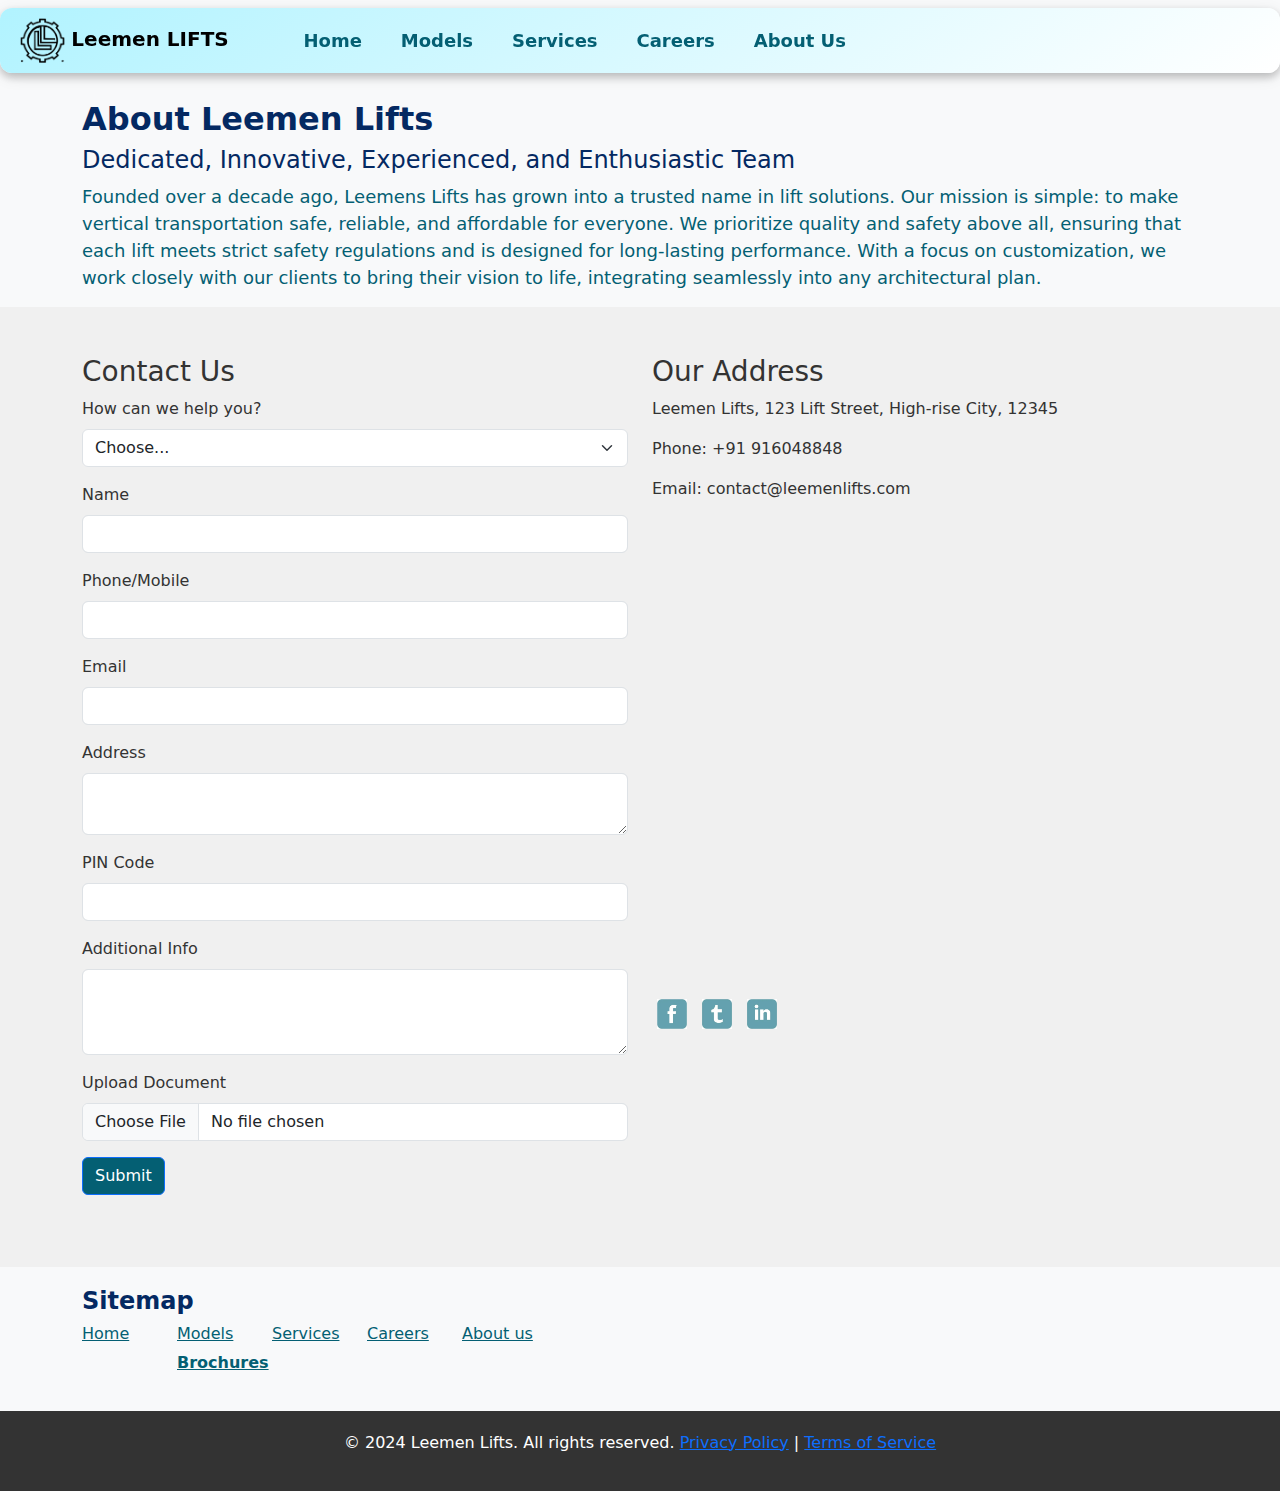
==== about_us/aboutus.html @ fea9c51a "first" ====
<!DOCTYPE html>
<html lang="en">
<head>
    <meta charset="UTF-8">
    <meta name="viewport" content="width=device-width, initial-scale=1.0">
    <title>Leemen Lifts - About Us</title>
    <link href="https://cdn.jsdelivr.net/npm/bootstrap@5.3.0-alpha1/dist/css/bootstrap.min.css" rel="stylesheet">
    <link rel="stylesheet" href="aboutus_styles.css">
</head>
<body>

<!-- Navbar -->
<div class="container-fluid">
    <nav class="navbar navbar-expand-lg navbar-light fixed-top">
        <a class="navbar-brand" href="../index.html">
            <img src="../home/images/leemen_logo.png" alt="Leemen Lifts Logo" width="45" height="45"> 
            <strong>Leemen LIFTS</strong>
        </a>
        <button class="navbar-toggler" type="button" data-toggle="collapse" data-target="#navbarNav" aria-controls="navbarNav" aria-expanded="false" aria-label="Toggle navigation">
            <span class="navbar-toggler-icon"></span>
        </button>
        <div class="collapse navbar-collapse justify-content-between" id="navbarNav">
            <ul class="navbar-nav">
                <li id="qwerty" class="nav-item active"><a class="nav-link" href="../index.html">Home</a></li>
                <li class="nav-item"><a class="nav-link" href="../models/models.html">Models</a></li>
                <li class="nav-item"><a class="nav-link" href="../services/services.html">Services</a></li>
                <li class="nav-item"><a class="nav-link" href="../careers/careers.html">Careers</a></li>
                <li class="nav-item"><a class="nav-link" href="aboutus.html">About Us</a></li>
            </ul>
        </div>
    </nav>
</div>

<!-- Jumbotron Section -->
<div class="container">
    <div class="col-md-12">
        <div class="h-100 bg-light jumbotron-margin">
            <h2 id="home_jumbotron_head"><strong>About Leemen Lifts</strong></h2>
            <h4 id="home_jumbotron_head">Dedicated, Innovative, Experienced, and Enthusiastic Team</h4>
            <p id="home_jumbotron_para">Founded over a decade ago, Leemens Lifts has grown into a trusted name in 
                lift solutions. Our mission is simple: to make vertical transportation safe, reliable, and affordable 
                for everyone. We prioritize quality and safety above all, ensuring that each lift meets strict safety 
                regulations and is designed for long-lasting performance. With a focus on customization, we work closely 
                with our clients to bring their vision to life, integrating seamlessly into any architectural plan.</p>
            <!-- <button class="btn btn-outline-secondary" type="button">Example button</button> -->
        </div>
    </div>
</div>


<!-- Contact and Address Section -->
<section class="aboutus-section py-5">
    <div class="container">
        <div class="row">
            <!-- Contact Form Part -->
            <div class="col-12 col-md-6 mb-4" style="margin-bottom: 50px;">
                <h3>Contact Us</h3>
                <form id="contact-form">
                    <div class="mb-3">
                        <label for="helpSelect" class="form-label">How can we help you?</label>
                        <select class="form-select" id="helpSelect" name="help">
                            <option selected>Choose...</option>
                            <option value="Product">Product</option>
                            <option value="Service">Service</option>
                            <option value="Career">Career</option>
                        </select>
                    </div>
                    
                    <!-- Dynamic Fields Area -->
                    <div id="dynamic-fields"></div>
                    
                    <!-- Additional Input Fields -->
                    <div class="mb-3">
                        <label for="name" class="form-label">Name</label>
                        <input type="text" class="form-control" id="name" name="name" required>
                    </div>
                    <div class="mb-3">
                        <label for="phone" class="form-label">Phone/Mobile</label>
                        <input type="text" class="form-control" id="phone" name="phone" required>
                    </div>
                    <div class="mb-3">
                        <label for="email" class="form-label">Email</label>
                        <input type="email" class="form-control" id="email" name="email" required>
                    </div>
                    <div class="mb-3">
                        <label for="address" class="form-label">Address</label>
                        <textarea class="form-control" id="address" name="address" rows="2"></textarea>
                    </div>
                    <div class="mb-3">
                        <label for="pincode" class="form-label">PIN Code</label>
                        <input type="text" class="form-control" id="pincode" name="pincode" required>
                    </div>
                    <div class="mb-3">
                        <label for="additional-info" class="form-label">Additional Info</label>
                        <textarea class="form-control" id="additional-info" name="additional-info" rows="3"></textarea>
                    </div>
                    <div class="mb-3">
                        <label for="document" class="form-label">Upload Document</label>
                        <input type="file" class="form-control" id="document" name="document">
                    </div>
                    <button id="submit-btn" type="button" class="btn btn-primary submit-btn">Submit</button>
                </form>
            </div>


            <!-- Address and Map Part -->
            <div class="col-12 col-md-6 mb-4">
                <h3>Our Address</h3>
                <p>Leemen Lifts, 123 Lift Street, High-rise City, 12345</p>
                <p>Phone: +91 916048848</p>
                <p>Email: contact@leemenlifts.com</p>
                <div class="map-container mb-3">
                    <!-- Embed Google Map (Replace with actual map link) -->
                    <iframe src="https://www.google.com/maps/embed?pb=!1m18!1m12!1m3!1d876.23403518415!2d78.56811485016333!3d17.482014937446845!2m3!1f0!2f0!3f0!3m2!1i1024!2i768!4f13.1!3m3!1m2!1s0x3bcb9d8caacc9017%3A0xc1a0b2d2fdf9b280!2sAkash%20Heights!5e0!3m2!1sen!2sin!4v1731351897950!5m2!1sen!2sin" 
                    width="600" height="450" style="border:0;" allowfullscreen="" loading="lazy" referrerpolicy="no-referrer-when-downgrade"></iframe>
                </div>
                <!-- Social Media Icons -->
                <div class="social-icons">
                    <a href="#"><img src="images/facebook.png" alt="Facebook"></a>
                    <a href="#"><img src="images/twitter.png" alt="Twitter"></a>
                    <a href="#"><img src="images/linkedin.png" alt="LinkedIn"></a>
                </div>
            </div>
        </div>
    </div>
</section>

<!-- Sitemap -->
<div class="sitemap">
    <div class="container">
        <h4>Sitemap</h4>
        <div class="row">

            <div class="col-md-1">
                <a href="../index.html"><h6>Home</h6></a>                
            </div>

            <div class="col-md-1">
                <a href="../models/models.html"><h6>Models</h6></a>
                <ul>
                    <li><a href="../brochures/brochures.html">Brochures</a></li>
                </ul>
            </div>

            <div class="col-md-1">
                <a href="../services/services.html"><h6>Services</h6></a>
            </div>

            <div class="col-md-1">
                <a href="../careers/careers.html"><h6>Careers</h6></a>
            </div>

            <div class="col-md-1">
                <a href="aboutus.html"><h6>About us</h6></a>
            </div>
        </div>
    </div>
</div>

<!-- Footer -->
<footer class="footer text-center">
    <div class="container">
        <p>&copy; 2024 Leemen Lifts. All rights reserved.
        <a href="#">Privacy Policy</a> | <a href="#">Terms of Service</a></p>
    </div>
</footer>

<script src="https://code.jquery.com/jquery-3.5.1.min.js"></script>
<script src="aboutus_script.js"></script>
<script src="https://cdn.jsdelivr.net/npm/bootstrap@5.3.0-alpha1/dist/js/bootstrap.bundle.min.js"></script>
</body>
</html>
---- about_us/aboutus_styles.css ----
/* General styling */
body {
    background-color: #f8f9fa;
    color: #333;
}










/* Navbar styling */
.navbar {
    border-radius: 12px; /* Rounded corners */
    box-shadow: 0px 4px 8px rgba(0, 0, 0, 0.2), 0px 4px 15px rgba(0, 0, 0, 0.1); /* 3D shadow effect */
    background: linear-gradient(145deg,  #b1f3ff, #ffffff); /* Subtle gradient for depth */
    padding: 5px 20px; /* Adds space around the navbar for emphasis */
    margin-top: 8px;
}

.navbar-nav {
    align-items: center;
    margin-left: 5%;
    margin-right: 40%;
    width: 100%;
    justify-content: space-between;
    position: sticky;
}

.navbar-nav .nav-link {
    color: #045f73;
    font-size: large;
    font-weight: bold;
    padding: 8px 16px;
    border-radius: 8px;
    transition: background-color 0.2s, color 0.2s;
}

.navbar-nav .nav-link:hover {
    color: darkred; /* Optional: darkens color when hovered */
}







/* Jumbotron styling */

.jumbotron-margin {
    /* background-image: url(../home/images/background_jumbotron.jpg); */
    /* background: linear-gradient(145deg, #ffffff, #b1f1ff); 
    background-size: cover;
    background-position: center;
    background-repeat: no-repeat;
    color: #fff; 
    border-radius: 8px; */
    margin-top: 100px;
}


#home_jumbotron_head {
    color: #042962;
}
#home_jumbotron_para {
    color: #045f73;
    font-size: large;
}








#submit-btn {
    background-color: #045f73;
}







/* About Us section styling */
.aboutus-section {
    background-color: #f0f0f0;
    padding: 40px 0;
}

.map-container {
    margin-top: 20px;
}

/* Social icons */
.social-icons img {
    width: 30px;
    margin: 5px;
}











/* Sitemap and Footer styling (same as homepage) */

.sitemap {
    padding: 20px 0;
    color: #555;
}

.sitemap ul {
    list-style-type: none;
    padding: 0;
}

.sitemap ul:hover {
    color: darkred; /* Optional: darkens color when hovered */
}

.sitemap h4 {
    font-weight: bold;
    color: #042962;
}

.sitemap a {
    font-weight: bold;
    color: #045f73;
}

.sitemap a:hover {
    font-weight: bold;
    color: darkred;
}






.footer {
    background-color: #333;
    color: #fff;
    padding: 20px 0;
}
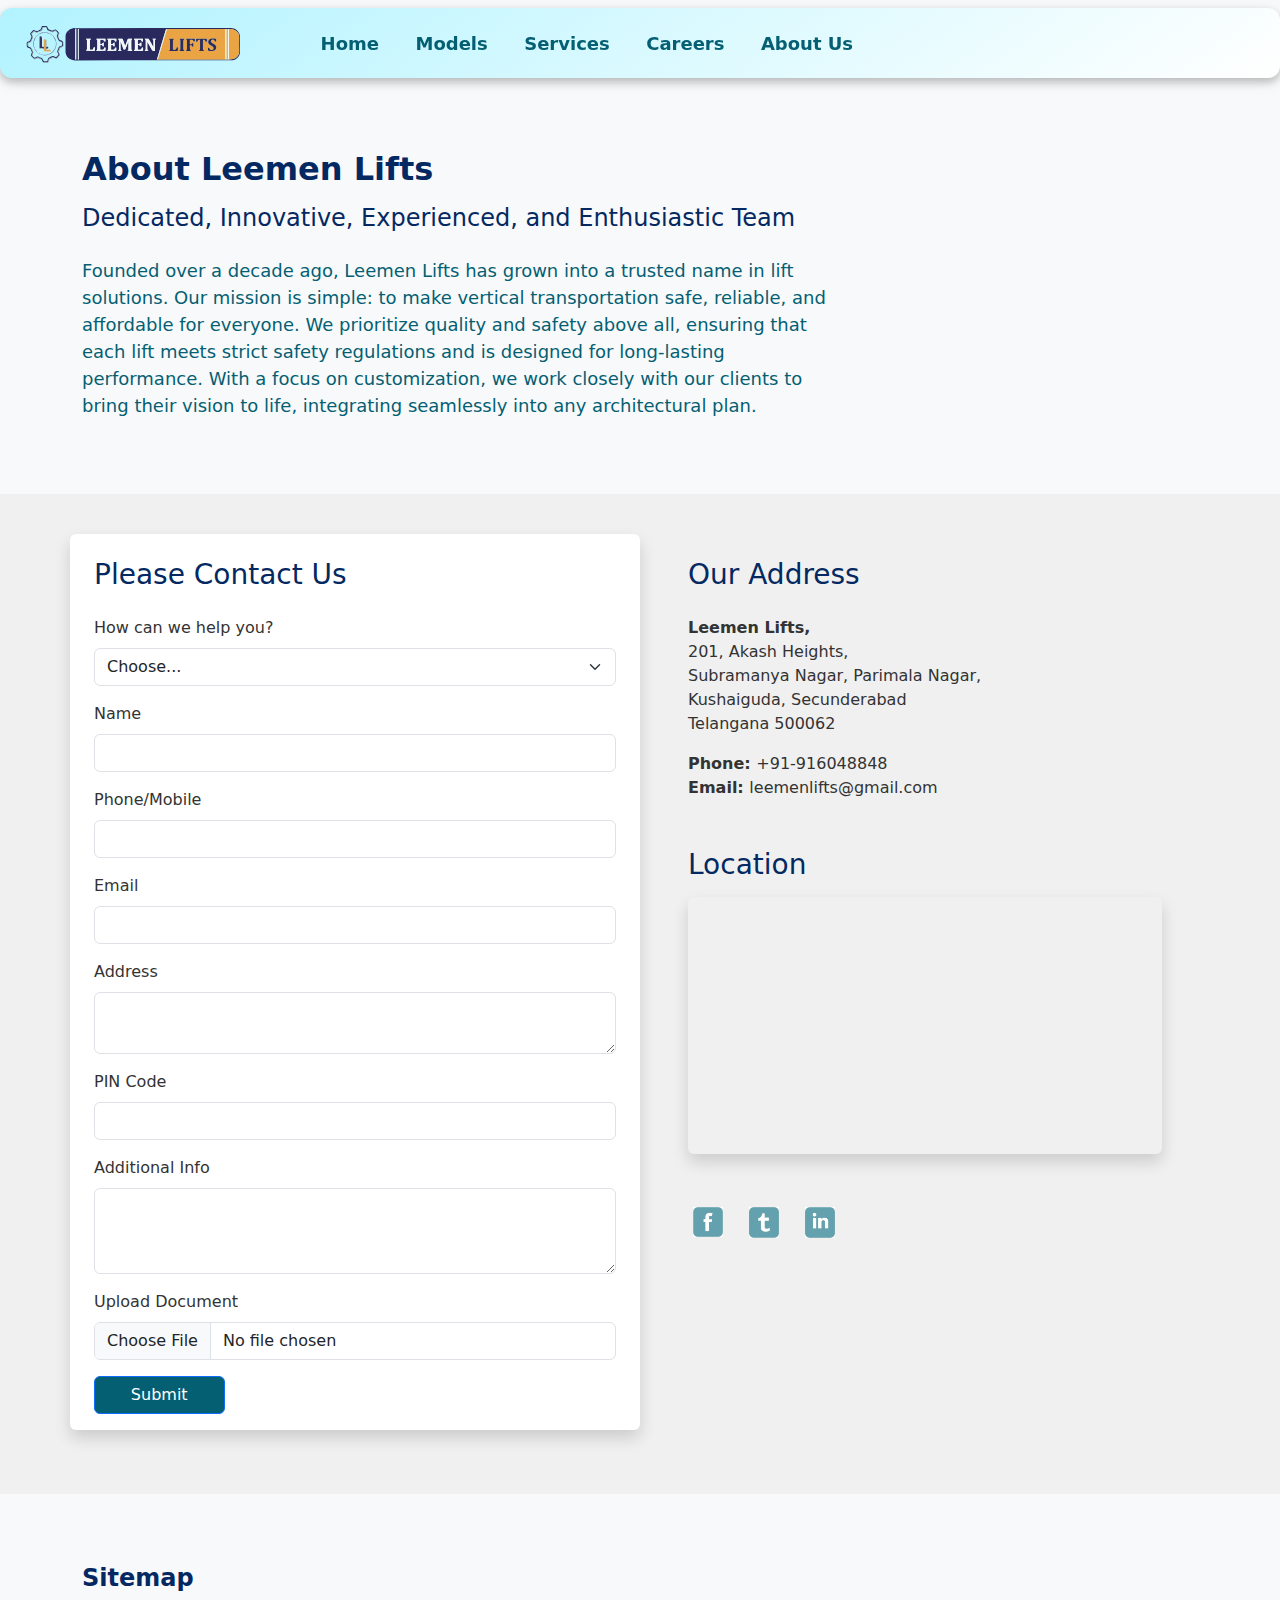
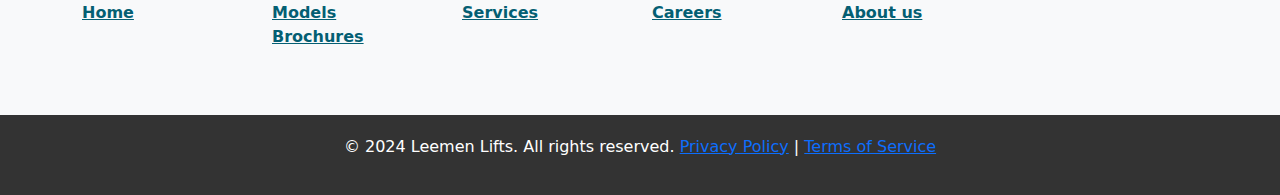
==== commit aacc8d40: "V1" ====
--- a/about_us/aboutus.html
+++ b/about_us/aboutus.html
@@ -4,6 +4,7 @@
     <meta charset="UTF-8">
     <meta name="viewport" content="width=device-width, initial-scale=1.0">
     <title>Leemen Lifts - About Us</title>
+    <link rel="icon" type="image/x-icon" href="../home/images/favicon.svg">
     <link href="https://cdn.jsdelivr.net/npm/bootstrap@5.3.0-alpha1/dist/css/bootstrap.min.css" rel="stylesheet">
     <link rel="stylesheet" href="aboutus_styles.css">
 </head>
@@ -11,12 +12,11 @@
 
 <!-- Navbar -->
 <div class="container-fluid">
-    <nav class="navbar navbar-expand-lg navbar-light fixed-top">
-        <a class="navbar-brand" href="../index.html">
-            <img src="../home/images/leemen_logo.png" alt="Leemen Lifts Logo" width="45" height="45"> 
-            <strong>Leemen LIFTS</strong>
+    <nav class="navbar navbar-expand-lg navbar-light bg-light fixed-top">
+        <a class="navbar-brand" href="index.html">
+            <img src="../home/images/lllogo.svg" alt="Leemen Lifts Logo" height="50">
         </a>
-        <button class="navbar-toggler" type="button" data-toggle="collapse" data-target="#navbarNav" aria-controls="navbarNav" aria-expanded="false" aria-label="Toggle navigation">
+        <button class="navbar-toggler" type="button" data-bs-toggle="collapse" data-bs-target="#navbarNav" aria-controls="navbarNav" aria-expanded="false" aria-label="Toggle navigation">
             <span class="navbar-toggler-icon"></span>
         </button>
         <div class="collapse navbar-collapse justify-content-between" id="navbarNav">
@@ -25,37 +25,41 @@
                 <li class="nav-item"><a class="nav-link" href="../models/models.html">Models</a></li>
                 <li class="nav-item"><a class="nav-link" href="../services/services.html">Services</a></li>
                 <li class="nav-item"><a class="nav-link" href="../careers/careers.html">Careers</a></li>
-                <li class="nav-item"><a class="nav-link" href="aboutus.html">About Us</a></li>
+                <li class="nav-item"><a class="nav-link" href="aboutus.html"><strong>About Us</strong></a></li>
             </ul>
         </div>
     </nav>
 </div>
 
+
 <!-- Jumbotron Section -->
-<div class="container">
-    <div class="col-md-12">
-        <div class="h-100 bg-light jumbotron-margin">
-            <h2 id="home_jumbotron_head"><strong>About Leemen Lifts</strong></h2>
-            <h4 id="home_jumbotron_head">Dedicated, Innovative, Experienced, and Enthusiastic Team</h4>
-            <p id="home_jumbotron_para">Founded over a decade ago, Leemens Lifts has grown into a trusted name in 
+<div class="container custom-jumbotron-gap">
+    <div class="col-md-8">
+        <div class="h-100 bg-light  rounded">
+            <h2 id="home_jumbotron_head" class="mb-3"><strong>About Leemen Lifts</strong></h2>
+            <h4 id="home_jumbotron_head" class="mb-4">Dedicated, Innovative, Experienced, and Enthusiastic Team</h4>
+            <p id="home_jumbotron_para" class="mb-0">
+                Founded over a decade ago, Leemen Lifts has grown into a trusted name in 
                 lift solutions. Our mission is simple: to make vertical transportation safe, reliable, and affordable 
                 for everyone. We prioritize quality and safety above all, ensuring that each lift meets strict safety 
                 regulations and is designed for long-lasting performance. With a focus on customization, we work closely 
-                with our clients to bring their vision to life, integrating seamlessly into any architectural plan.</p>
+                with our clients to bring their vision to life, integrating seamlessly into any architectural plan.
+            </p>
             <!-- <button class="btn btn-outline-secondary" type="button">Example button</button> -->
         </div>
     </div>
 </div>
 
 
+
 <!-- Contact and Address Section -->
-<section class="aboutus-section py-5">
+<section class="aboutus-section">
     <div class="container">
-        <div class="row">
+        <div class="row justify-content-left">
             <!-- Contact Form Part -->
-            <div class="col-12 col-md-6 mb-4" style="margin-bottom: 50px;">
-                <h3>Contact Us</h3>
-                <form id="contact-form">
+            <div class="col-12 col-md-6 mb-4 px-4 shadow rounded bg-white">
+                <h3 id="please-contactus-title" class="mb-4 mt-4">Please Contact Us</h3>
+                <form id="contact-form" class="mb-3">
                     <div class="mb-3">
                         <label for="helpSelect" class="form-label">How can we help you?</label>
                         <select class="form-select" id="helpSelect" name="help">
@@ -98,60 +102,65 @@
                         <label for="document" class="form-label">Upload Document</label>
                         <input type="file" class="form-control" id="document" name="document">
                     </div>
-                    <button id="submit-btn" type="button" class="btn btn-primary submit-btn">Submit</button>
+                    <button id="submit-btn" type="submit" class="btn btn-primary w-25">Submit</button>
                 </form>
             </div>
 
-
             <!-- Address and Map Part -->
-            <div class="col-12 col-md-6 mb-4">
-                <h3>Our Address</h3>
-                <p>Leemen Lifts, 123 Lift Street, High-rise City, 12345</p>
-                <p>Phone: +91 916048848</p>
-                <p>Email: contact@leemenlifts.com</p>
-                <div class="map-container mb-3">
-                    <!-- Embed Google Map (Replace with actual map link) -->
+            <div class="col-12 col-md-6 mb-4 px-md-5">
+                <h3 id="our-address-title" class="mb-4 mt-4">Our Address</h3>
+                <p class="mb-0"><strong>Leemen Lifts,</strong></p>
+                <p class="mb-0">201, Akash Heights,</p>
+                <p class="mb-0">Subramanya Nagar, Parimala Nagar,</p>
+                <p class="mb-0">Kushaiguda, Secunderabad</p>
+                <p class="mb-3">Telangana 500062</p>
+                <p class="mb-0"><strong>Phone: </strong>+91-916048848</p>
+                <p class="mb-5"><strong>Email: </strong>leemenlifts@gmail.com</p>
+                <h3 id="our-address-title" class="mt-5">Location</h3>
+                <div class="map-container my-3 shadow rounded">
+                    <!-- Embed Google Map -->
                     <iframe src="https://www.google.com/maps/embed?pb=!1m18!1m12!1m3!1d876.23403518415!2d78.56811485016333!3d17.482014937446845!2m3!1f0!2f0!3f0!3m2!1i1024!2i768!4f13.1!3m3!1m2!1s0x3bcb9d8caacc9017%3A0xc1a0b2d2fdf9b280!2sAkash%20Heights!5e0!3m2!1sen!2sin!4v1731351897950!5m2!1sen!2sin" 
-                    width="600" height="450" style="border:0;" allowfullscreen="" loading="lazy" referrerpolicy="no-referrer-when-downgrade"></iframe>
+                        width="100%" height="250" style="border:0;" allowfullscreen="" loading="lazy" referrerpolicy="no-referrer-when-downgrade"></iframe>
                 </div>
                 <!-- Social Media Icons -->
-                <div class="social-icons">
-                    <a href="#"><img src="images/facebook.png" alt="Facebook"></a>
-                    <a href="#"><img src="images/twitter.png" alt="Twitter"></a>
-                    <a href="#"><img src="images/linkedin.png" alt="LinkedIn"></a>
+                <div class="social-icons d-flex gap-3 mt-5">
+                    <a href="#"><img src="images/facebook.png" alt="Facebook" width="30"></a>
+                    <a href="#"><img src="images/twitter.png" alt="Twitter" width="30"></a>
+                    <a href="#"><img src="images/linkedin.png" alt="LinkedIn" width="30"></a>
                 </div>
             </div>
         </div>
     </div>
 </section>
 
+
 <!-- Sitemap -->
 <div class="sitemap">
-    <div class="container">
+    <div class="container custom-sitemap-gap">
         <h4>Sitemap</h4>
         <div class="row">
 
-            <div class="col-md-1">
-                <a href="../index.html"><h6>Home</h6></a>                
+            <div class="col-md-2">
+                <a href="../index.html">Home</a>                
             </div>
 
-            <div class="col-md-1">
-                <a href="../models/models.html"><h6>Models</h6></a>
+            <div class="col-md-2">
+                <a href="../models/models.html">Models</a>
                 <ul>
                     <li><a href="../brochures/brochures.html">Brochures</a></li>
                 </ul>
             </div>
 
-            <div class="col-md-1">
-                <a href="../services/services.html"><h6>Services</h6></a>
+            <div class="col-md-2">
+                <a href="../services/services.html">Services</a>
             </div>
 
-            <div class="col-md-1">
-                <a href="../careers/careers.html"><h6>Careers</h6></a>
+            <div class="col-md-2">
+                <a href="../careers/careers.html">Careers</a>
             </div>
 
-            <div class="col-md-1">
-                <a href="aboutus.html"><h6>About us</h6></a>
+            <div class="col-md-2">
+                <a href="aboutus.html">About us</a>
             </div>
         </div>
     </div>
@@ -168,5 +177,6 @@
 <script src="https://code.jquery.com/jquery-3.5.1.min.js"></script>
 <script src="aboutus_script.js"></script>
 <script src="https://cdn.jsdelivr.net/npm/bootstrap@5.3.0-alpha1/dist/js/bootstrap.bundle.min.js"></script>
+<script src="https://cdn.jsdelivr.net/npm/bootstrap@5.3.1/dist/js/bootstrap.bundle.min.js"></script>
 </body>
-</html>
+</html> 
--- a/about_us/aboutus_styles.css
+++ b/about_us/aboutus_styles.css
@@ -156,3 +156,30 @@
     color: #fff;
     padding: 20px 0;
 }
+
+
+
+
+
+.custom-jumbotron-gap {
+    margin-top: 150px;
+    margin-bottom: 75px;
+}
+
+.custom-jumbotron-ii-gap {
+    margin-top: 75px;
+    margin-bottom: 75px;
+}
+
+.custom-sitemap-gap {
+    margin-top: 50px;
+    margin-bottom: 30px;
+}
+
+#please-contactus-title {
+    color:#042962
+} 
+
+#our-address-title {
+    color:#042962
+} 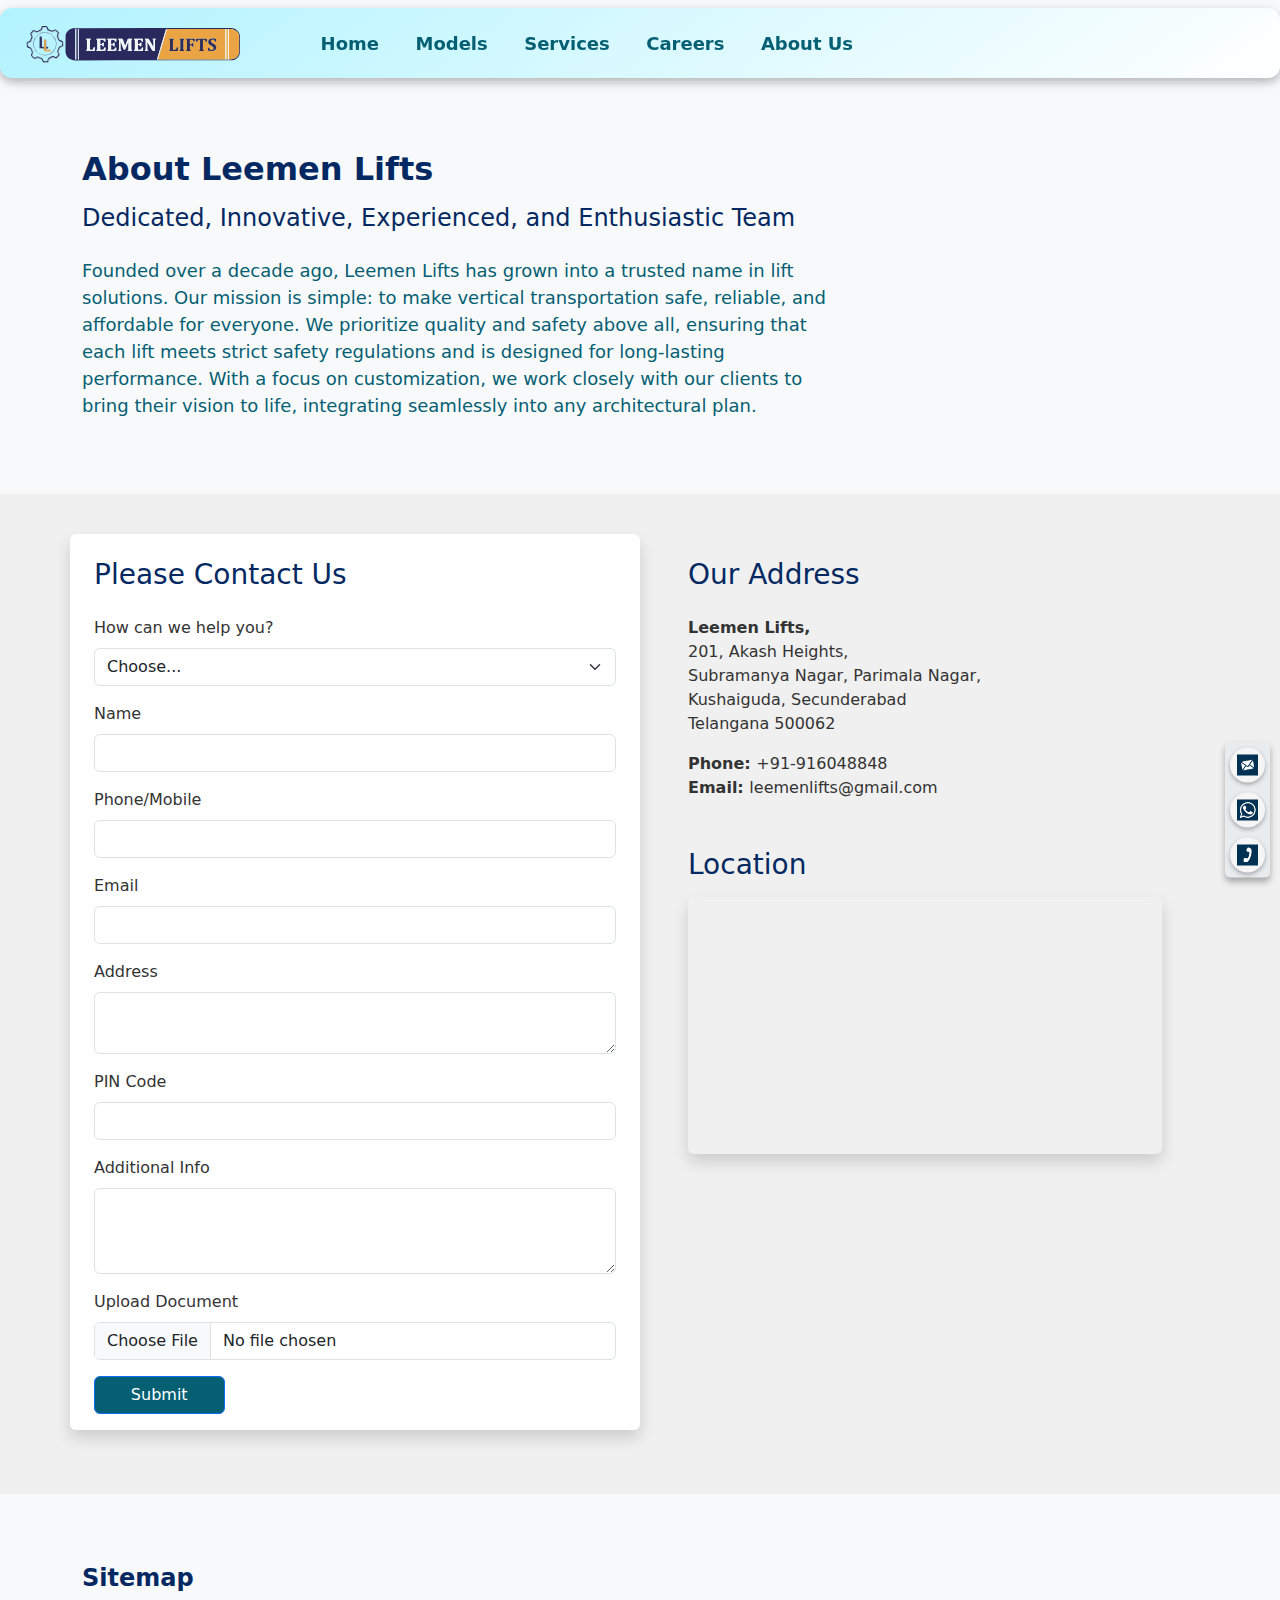
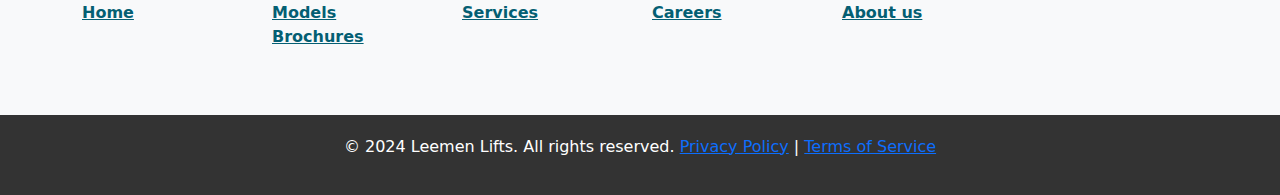
==== commit ac6bcde1: "V2" ====
--- a/about_us/aboutus.html
+++ b/about_us/aboutus.html
@@ -9,6 +9,21 @@
     <link rel="stylesheet" href="aboutus_styles.css">
 </head>
 <body>
+
+
+<!-- Contact Card -->
+<div class="contact-card">
+    <a href="mailto:leemenlifts@mail.com" class="contact-icon" title="Email">
+        <img src="../home/images/mail.png" alt="Email Icon">
+    </a>
+    <a href="https://wa.me/+919160488848" target="_blank" class="contact-icon" title="WhatsApp">
+        <img src="../home/images/whatsapp.png" alt="WhatsApp Icon">
+    </a>
+    <a href="tel:+919160488848" class="contact-icon" title="Phone">
+        <img src="../home/images/phone.png" alt="Phone Icon">
+    </a>
+</div>
+
 
 <!-- Navbar -->
 <div class="container-fluid">
@@ -122,12 +137,6 @@
                     <iframe src="https://www.google.com/maps/embed?pb=!1m18!1m12!1m3!1d876.23403518415!2d78.56811485016333!3d17.482014937446845!2m3!1f0!2f0!3f0!3m2!1i1024!2i768!4f13.1!3m3!1m2!1s0x3bcb9d8caacc9017%3A0xc1a0b2d2fdf9b280!2sAkash%20Heights!5e0!3m2!1sen!2sin!4v1731351897950!5m2!1sen!2sin" 
                         width="100%" height="250" style="border:0;" allowfullscreen="" loading="lazy" referrerpolicy="no-referrer-when-downgrade"></iframe>
                 </div>
-                <!-- Social Media Icons -->
-                <div class="social-icons d-flex gap-3 mt-5">
-                    <a href="#"><img src="images/facebook.png" alt="Facebook" width="30"></a>
-                    <a href="#"><img src="images/twitter.png" alt="Twitter" width="30"></a>
-                    <a href="#"><img src="images/linkedin.png" alt="LinkedIn" width="30"></a>
-                </div>
             </div>
         </div>
     </div>
--- a/about_us/aboutus_styles.css
+++ b/about_us/aboutus_styles.css
@@ -182,4 +182,50 @@
 
 #our-address-title {
     color:#042962
-} +} 
+
+
+
+
+
+
+
+/* Contact Card */
+.contact-card {
+    position: fixed;
+    top: 90%;
+    right: 10px;
+    transform: translateY(-50%);
+    display: flex;
+    flex-direction: column;
+    gap: 10px;
+    background-color: #fff;
+    padding: 5px;
+    border-radius: 5px;
+    box-shadow: 0 4px 6px rgba(0, 0, 0, 0.3);
+    z-index: 1000;
+    background-color:#e9ecef;
+}
+
+.contact-icon {
+    display: flex;
+    justify-content: center;
+    align-items: center;
+    width: 35px;
+    height: 35px;
+    background-color: #f5f5f5;
+    border-radius: 50%;
+    box-shadow: 0 2px 4px rgba(0, 0, 0, 0.3);
+    transition: transform 0.3s ease, background-color 0.3s ease;
+    text-decoration: none;
+}
+
+.contact-icon:hover {
+    transform: scale(1.1);
+    background-color: #e6e6e6;
+}
+
+.contact-icon img {
+    width: 60%;
+    height: 60%;
+}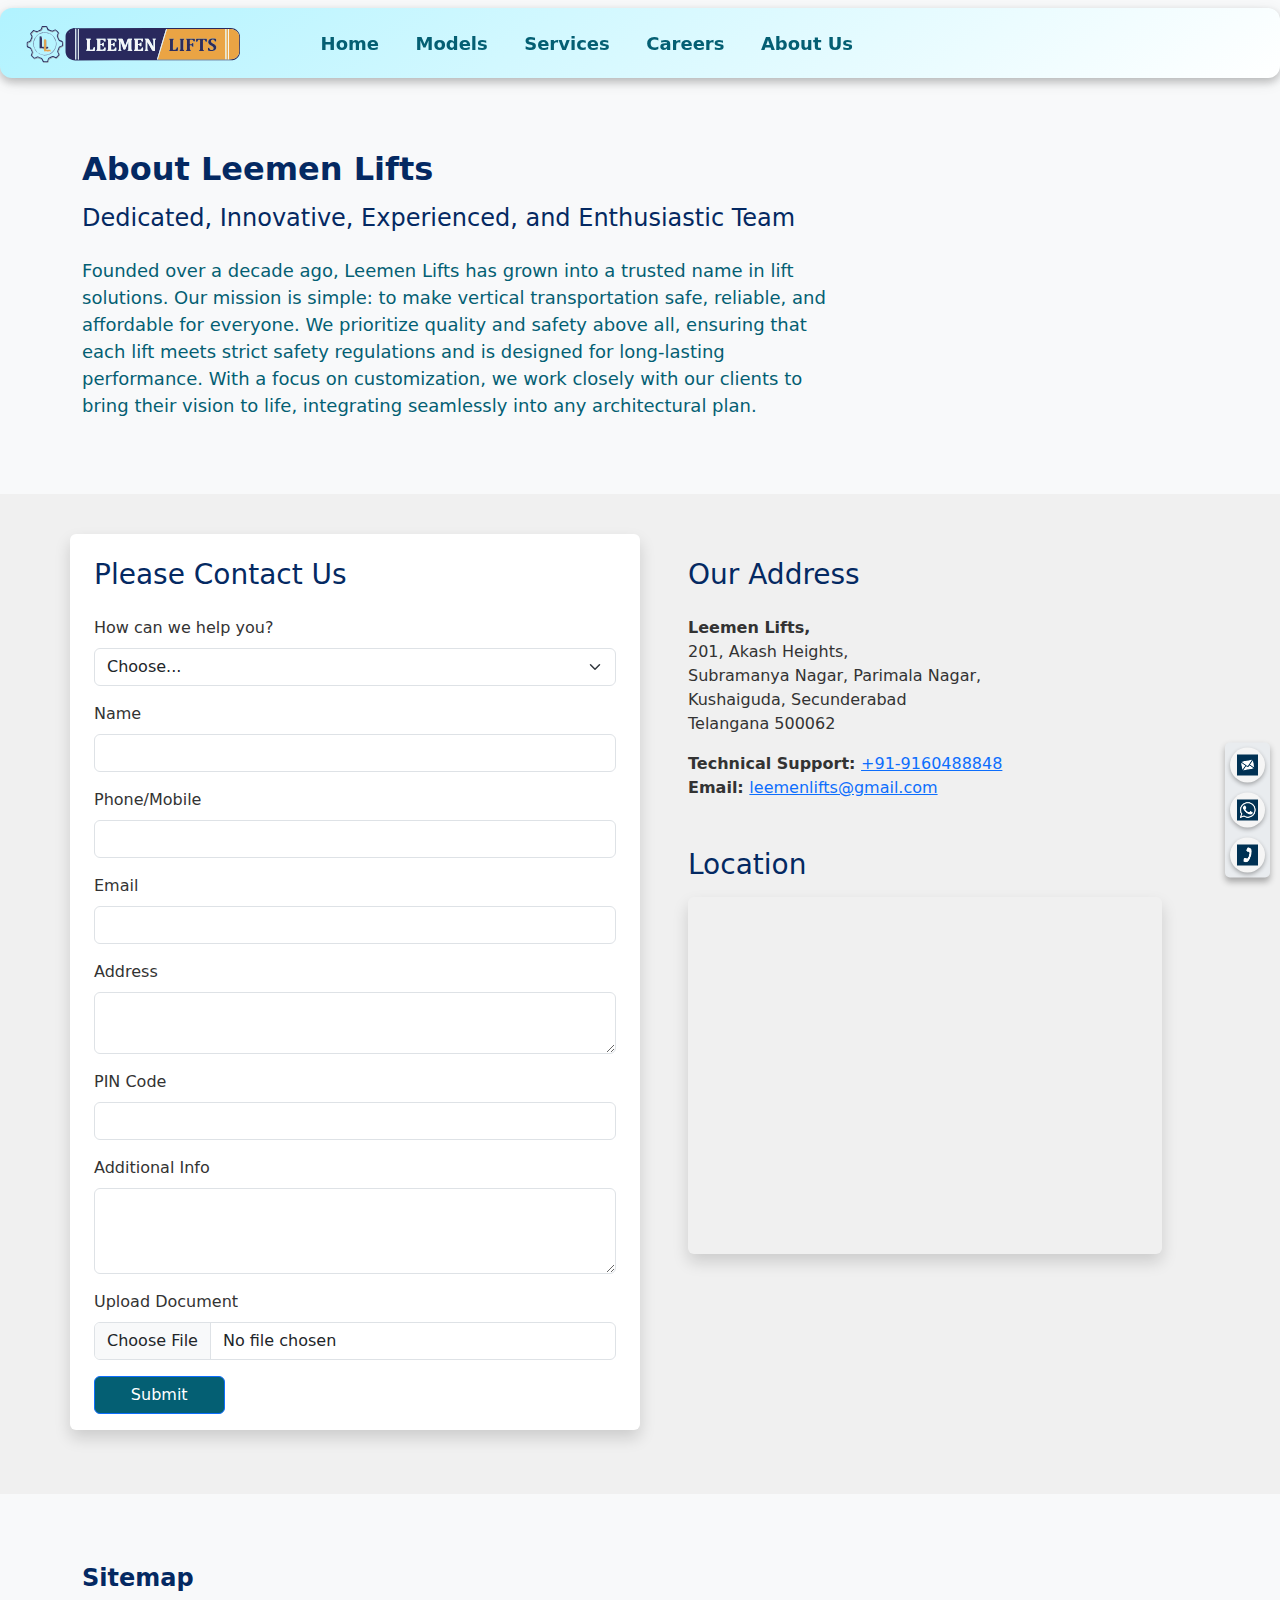
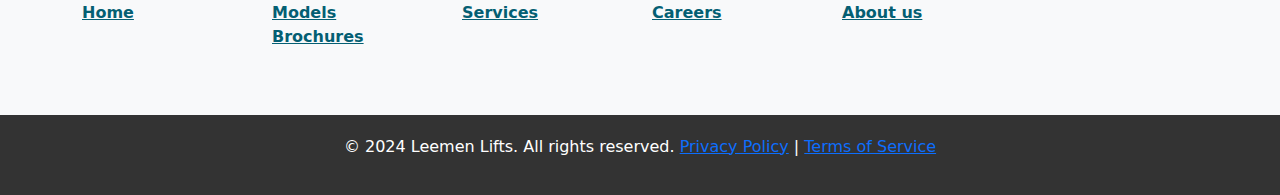
==== commit c468aa82: "Add V2" ====
--- a/about_us/aboutus.html
+++ b/about_us/aboutus.html
@@ -129,13 +129,15 @@
                 <p class="mb-0">Subramanya Nagar, Parimala Nagar,</p>
                 <p class="mb-0">Kushaiguda, Secunderabad</p>
                 <p class="mb-3">Telangana 500062</p>
-                <p class="mb-0"><strong>Phone: </strong>+91-916048848</p>
-                <p class="mb-5"><strong>Email: </strong>leemenlifts@gmail.com</p>
+                <p class="mb-0"><strong>Technical Support: </strong><a href="tel:+919160488848">+91-9160488848</a></p>
+                <p class="mb-5"><strong>Email: </strong>
+                    <a href="mailto:leemenlifts@mail.com">leemenlifts@gmail.com</a>
+                </p>
                 <h3 id="our-address-title" class="mt-5">Location</h3>
                 <div class="map-container my-3 shadow rounded">
                     <!-- Embed Google Map -->
                     <iframe src="https://www.google.com/maps/embed?pb=!1m18!1m12!1m3!1d876.23403518415!2d78.56811485016333!3d17.482014937446845!2m3!1f0!2f0!3f0!3m2!1i1024!2i768!4f13.1!3m3!1m2!1s0x3bcb9d8caacc9017%3A0xc1a0b2d2fdf9b280!2sAkash%20Heights!5e0!3m2!1sen!2sin!4v1731351897950!5m2!1sen!2sin" 
-                        width="100%" height="250" style="border:0;" allowfullscreen="" loading="lazy" referrerpolicy="no-referrer-when-downgrade"></iframe>
+                        width="100%" height="350" style="border:0;" allowfullscreen="" loading="lazy" referrerpolicy="no-referrer-when-downgrade"></iframe>
                 </div>
             </div>
         </div>
